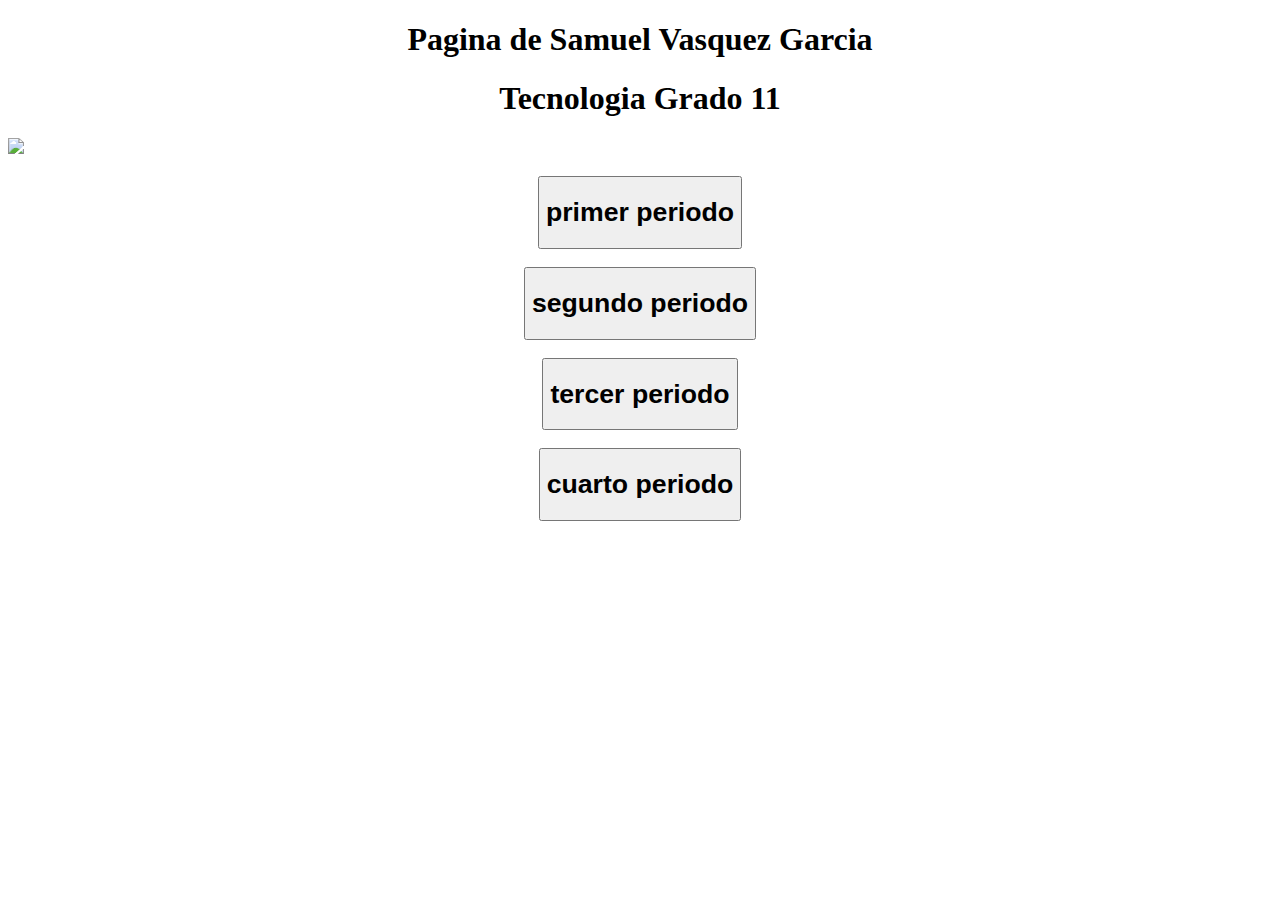
==== index.html @ 7095411d "Add files via upload" ====
<!DOCTYPE html>
<html>
<head>
	<title>pagina de trabajos samuel</title>
	<link rel="stylesheet" type="text/css" href="estilo.css">
</head>
	<body background="fondo.jpg" height="100%" width="100%">
	<div class="a1">
		<center>
		<h1>Pagina de Samuel Vasquez Garcia</h1>
		</center>
	</div>

	<div class="a2">
		<center>
		<h1>Tecnologia Grado 11</h1>
		</center>
	</div>

		<img src="fsam.jpeg" class="a3">

	<div class="b1">
		<center>
	<br><a href="primer periodo.html"><button><h1>primer periodo</h1></button></a></br> 
	
		<br><a href="primer periodo.html"><button><h1>segundo periodo</h1></button></a></br>
	
		<br><a href="primer periodo.html"><button><h1>tercer periodo</h1></button></a></br>
	
		<br><a href="primer periodo.html"><button><h1>cuarto periodo</h1></button></a></br>
		</center>
	</div>

</body>
</html>
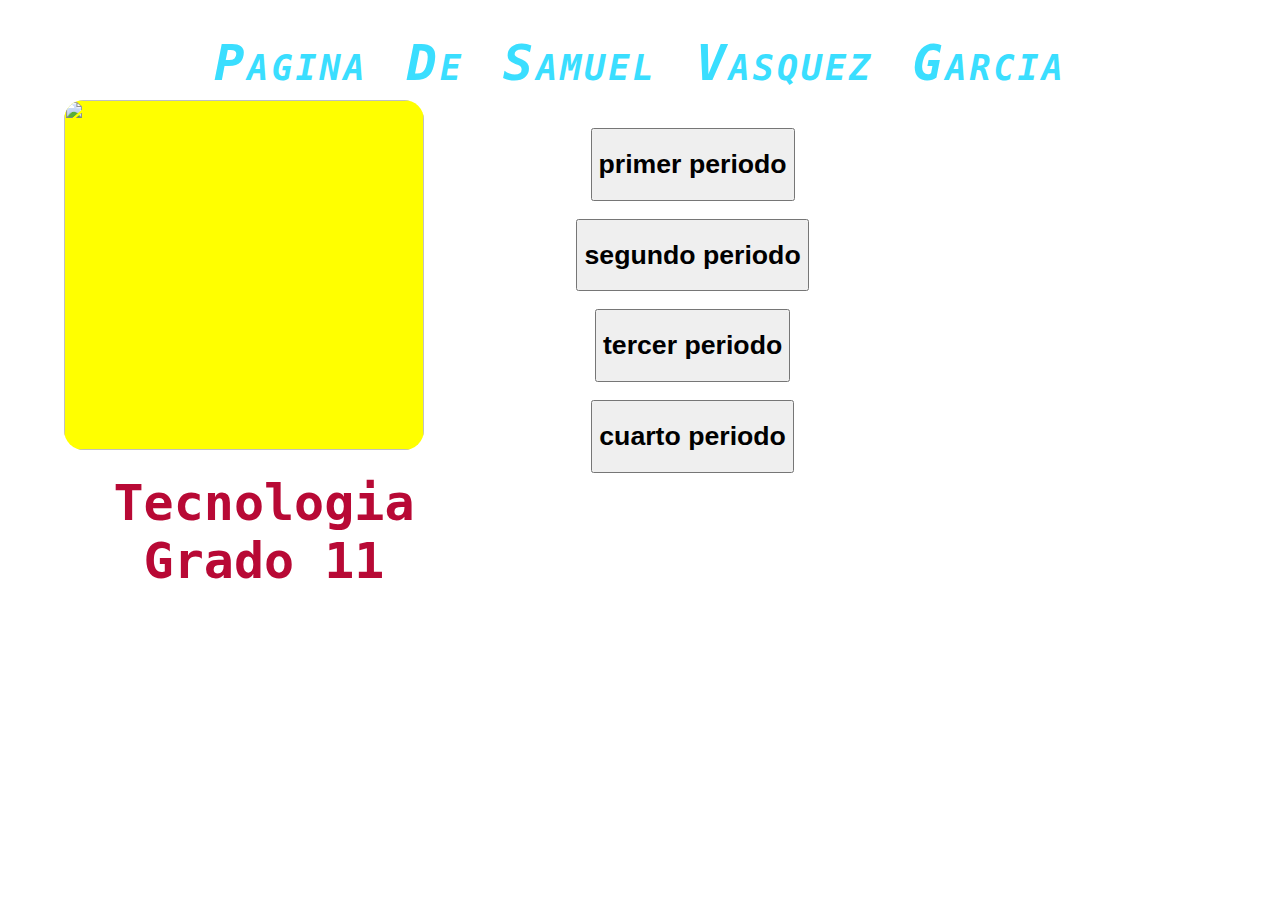
==== commit f2329316: "Add files via upload" ====
--- a/index.html
+++ b/index.html
@@ -23,7 +23,7 @@
 		<center>
 	<br><a href="primer periodo.html"><button><h1>primer periodo</h1></button></a></br> 
 	
-		<br><a href="primer periodo.html"><button><h1>segundo periodo</h1></button></a></br>
+		<br><a href="segundo periodo.html"><button><h1>segundo periodo</h1></button></a></br>
 	
 		<br><a href="primer periodo.html"><button><h1>tercer periodo</h1></button></a></br>
 	
--- a/estilo.css
+++ b/estilo.css
@@ -0,0 +1,155 @@
+.a1
+{
+ font-size: 25px;
+    font-weight: bold;
+    font-style: italic;
+    font-variant: small-caps;
+    font-family: monospace;
+    text-transform: capitalize;
+    letter-spacing: 3px;
+    color: #3ADEFF;
+    text-align:center;
+    word-spacing: 6px
+}
+.a2
+{
+ color: #b80935;
+font-size: 25px;
+	font-family:monospace;
+	position:absolute;
+	top:440px;
+	left:5%;
+	height:200px;
+	width:400px;
+	border-radius:20px;
+}
+.a3
+{
+background-color:yellow;
+	font-family:arial;
+	position:absolute;
+	top:100px;
+	left:5%;
+	height:350px;
+	width:360px;
+	border-radius:20px;
+}
+.b1
+{
+background-color:;
+	font-family:arial;
+	position:absolute;
+	top:110px;
+	left:42%;
+	height:380px;
+	width:310px;
+	border-radius:15px;
+}
+.p1
+{
+ background color: yellow;
+font-size: 25px;
+	font-family:monospace;
+	position:absolute;
+	top:25px;
+	left:45%;
+	height:200px;
+	width:400px;
+	border-radius:20px;
+}
+.p2
+{
+ color: yellow;
+font-size: 25px;
+	font-family:monospace;
+	position:absolute;
+	top:440px;
+	left:5%;
+	height:200px;
+	width:400px;
+	border-radius:20px;
+}
+.p3{
+	 background-color: green;
+font-size: 25px;
+	font-family:monospace;
+	position:absolute;
+	top:200px;
+	left:5%;
+	height:200px;
+	width:400px;
+	border-radius:20px;
+}
+.p4{
+	background-color: green;
+font-size: 25px;
+	font-family:monospace;
+	position:absolute;
+	top:200px;
+	left:27%;
+	height:200px;
+	width:400px;
+	border-radius:20px;
+
+}
+.p5{
+	background-color: green;
+font-size: 25px;
+	font-family:monospace;
+	position:absolute;
+	top:200px;
+	left:50%;
+	height:200px;
+	width:400px;
+	border-radius:20px;
+
+}
+.p6{
+	background-color: green;
+font-size: 25px;
+	font-family:monospace;
+	position:absolute;
+	top:200px;
+	left:70%;
+	height:200px;
+	width:300px;
+	border-radius:20px;
+
+}
+.p7{
+	background-color: green;
+font-size: 25px;
+	font-family:monospace;
+	position:absolute;
+	top:300px;
+	left:5%;
+		height:130px;
+	width:350px;
+	border-radius:20px;
+
+}
+.p8{
+	background-color: green;
+font-size: 25px;
+	font-family:monospace;
+	position:absolute;
+	top:300px;
+	left:27%;
+		height:130px;
+	width:350px;
+	border-radius:20px;
+
+}
+.p9{
+	background-color: green;
+font-size: 25px;
+	font-family:monospace;
+	position:absolute;
+	top:300px;
+	left:50%;
+	height:130px;
+	width:573px;
+	border-radius:20px;
+
+}
+
